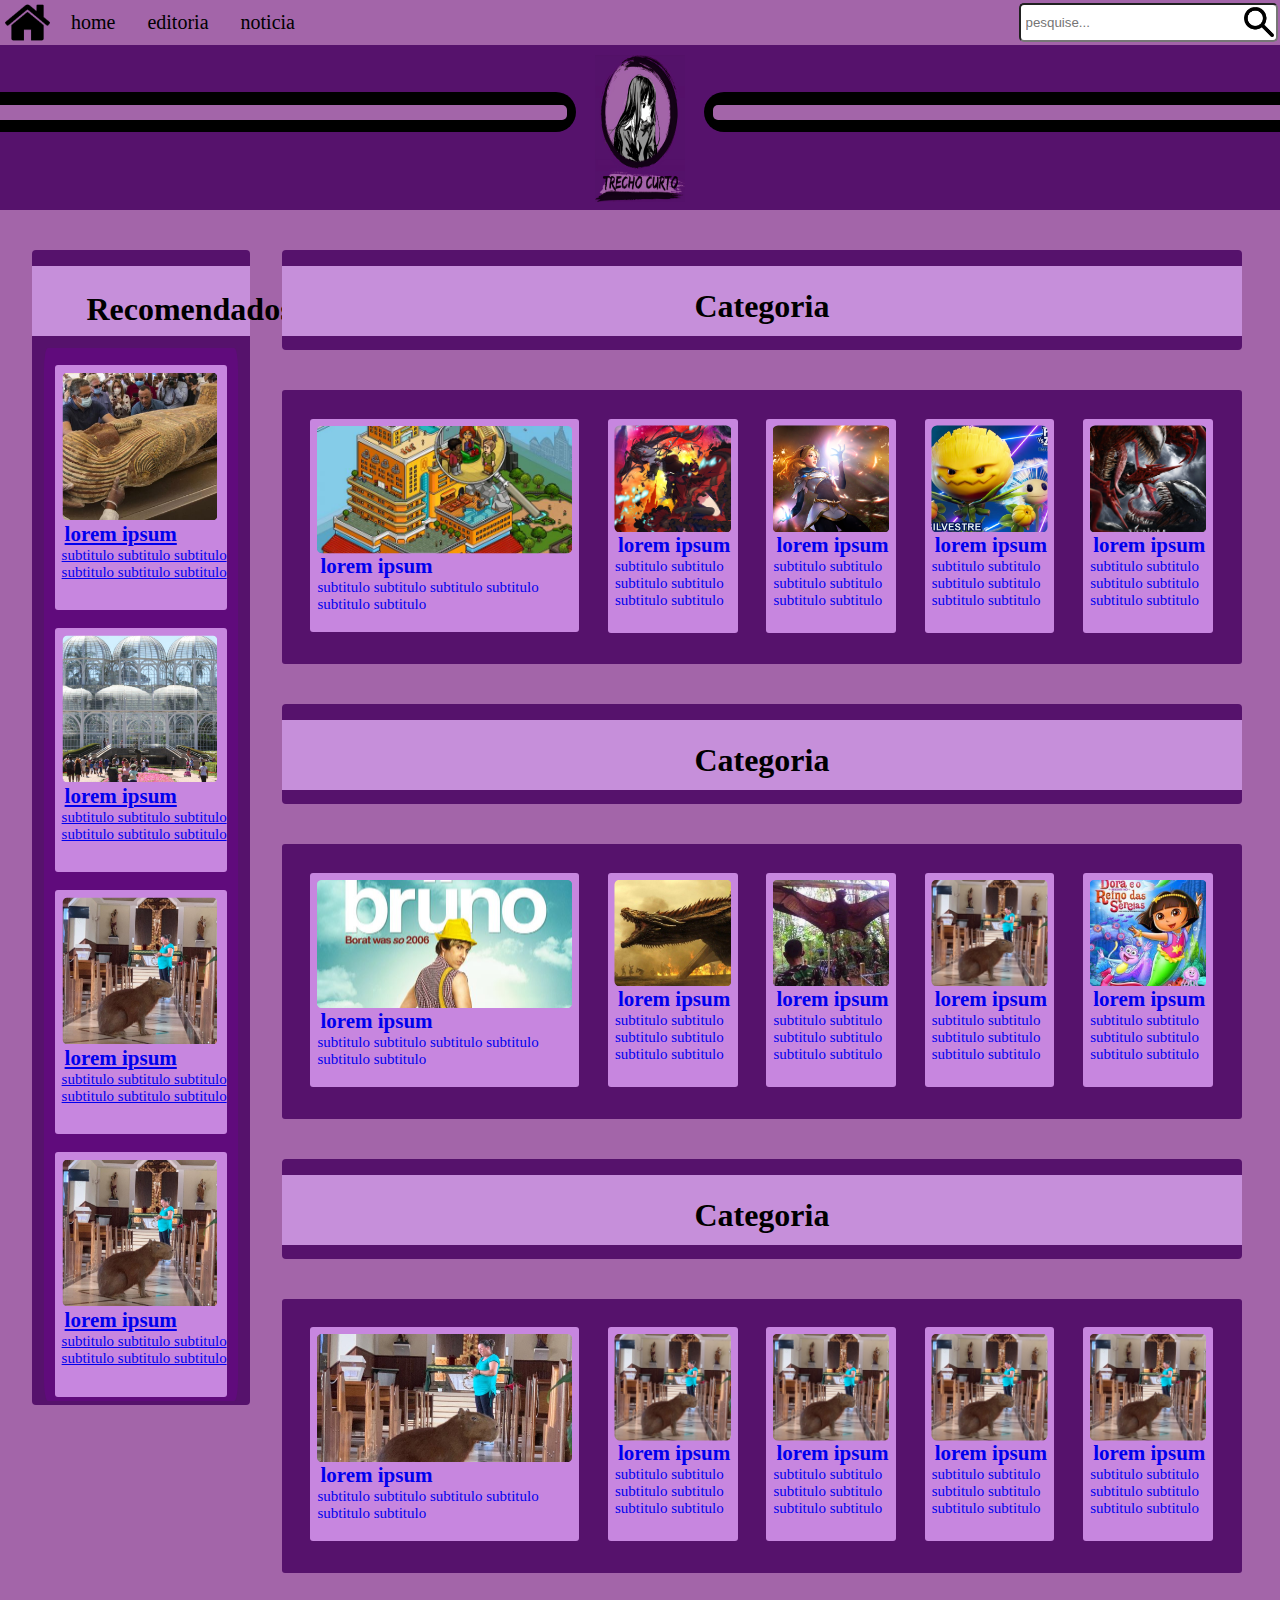
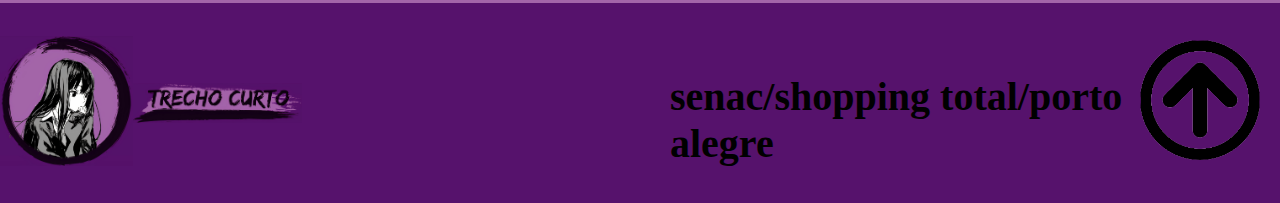
==== index.html @ 4dd02939 "jornal" ====
<!DOCTYPE html>
<html lang="en">
<head>
    <meta charset="UTF-8">
    <meta http-equiv="X-UA-Compatible" content="IE=edge">
    <meta name="viewport" content="width=device-width, initial-scale=1.0">
    <title>Document</title>
    <link rel="stylesheet" href="style.css"/>
</head>
<body>
        <header>
            <nav>
                <a href="home.html" target="blank"><img src="imagens/casinha.png"class="casinha"></a>
                <div>
                    <input type="text" placeholder="pesquise...">
                    <img src="imagens/lupa.png"class="lupa">
                </div>
                <ul>
                    <li><a href="index.html"><p>home</p></a></li>
                    <li><a href="editorial.html"><p>editoria</p></a></li>
                    <li><a href="noticia.html"><p>noticia</p></a></li>
                </ul>
            </nav> 
            <div class="laco1"><div></div></div>
            <div class="laco2"><div></div></div>
            <a href="index.html"><img src="imagens/logo.jpg" class="logo"></a>
        </header>
    <main>
        <aside class="aside">
            <section id="recomendados">
                <h1 id="recomendadosTitulo"> Recomendados </h1>
            </section>
            <section id="container">
                <a href="https://www.youtube.com/">
                    <div class="recomendado">
                        <img src="imagens/sarcofago.jpg" class="imagemRecomendado"/>
                        <h2>lorem ipsum</h2>
                        <p> subtitulo subtitulo subtitulo subtitulo subtitulo subtitulo </p>

                    </div>
                </a>
                <a href="https://www.youtube.com/">
                    <div class="recomendado">
                        <img src="imagens/Curitiba.jpg" class="imagemRecomendado"/>
                        <h2>lorem ipsum</h2>
                        <p> subtitulo subtitulo subtitulo subtitulo subtitulo subtitulo </p>
                    </div>
                </a>
                <a href="https://www.youtube.com/">
                    <div class="recomendado">
                        <img src="imagens/capivara.jpeg" class="imagemRecomendado"/>
                        <h2>lorem ipsum</h2>
                        <p> subtitulo subtitulo subtitulo subtitulo subtitulo subtitulo </p>
                    </div>
                </a>
                <a href="https://www.youtube.com/">
                    <div class="recomendado">
                        <img src="imagens/capivara.jpeg" class="imagemRecomendado"/>
                        <h2>lorem ipsum</h2>
                        <p> subtitulo subtitulo subtitulo subtitulo subtitulo subtitulo </p>
                    </div>
                </a>
            </section>
        </aside>
        <section class="categorias">
            <div class="categoria">
                <h1 class="nomedacategoria"> Categoria </h1>
            </div>

        </section>
        <section class="noticias">
            <a href="https://www.youtube.com/">
                <div class= "popular">
                    <img src="imagens/rabo hotel.jpeg" class="imagemPopular" id="img1"/>
                    <h2>lorem ipsum</h2>
                    <p> subtitulo subtitulo subtitulo subtitulo subtitulo subtitulo </p>
                </div>
            </a>
            <a href="https://www.youtube.com/">
                <div class="noticia">
                    <img src="imagens/date a bullet.jpg" class="imagemNoticia" id="img2"/>
                    <h2>lorem ipsum</h2>    
                    <p> subtitulo subtitulo subtitulo subtitulo subtitulo subtitulo </p>        
                </div>
            </a>
                
            <a href="https://www.youtube.com/">
                <div class="noticia">
                    <img src="imagens/boneco escroto.png" class="imagemNoticia" id="img3"/>
                    <h2>lorem ipsum</h2>
                    <p> subtitulo subtitulo subtitulo subtitulo subtitulo subtitulo </p>                            
                </div>
            </a>
            <a href="https://www.youtube.com/">
                <div class="noticia">
                    <img src="imagens/florzinha pvz.jpg" class="imagemNoticia" id="img4"/>
                    <h2>lorem ipsum</h2> 
                    <p> subtitulo subtitulo subtitulo subtitulo subtitulo subtitulo </p>                           
                </div>
            </a>
            <a href="https://www.youtube.com/">
                <div class="noticia">
                    <img src="imagens/Venom.jpg_large" class="imagemNoticia" id="img5"/>
                    <h2>lorem ipsum</h2>  
                    <p> subtitulo subtitulo subtitulo subtitulo subtitulo subtitulo </p>                         
                </div>
            </a>
        </section>
        <section class="categorias">
            <div class="categoria">
                <h1 class="nomedacategoria"> Categoria </h1>
            </div>

        </section>
        <section class="noticias">
            <a href="https://www.youtube.com/">
                <div class= "popular">
                    <img src="imagens/bruno.jpg" class="imagemPopular" id="img6"/>
                    <h2>lorem ipsum</h2>
                    <p> subtitulo subtitulo subtitulo subtitulo subtitulo subtitulo </p>
                </div>
            </a>
            <a href="https://www.youtube.com/">
                <div class="noticia">
                    <img src="imagens/dragão.jpg" class="imagemNoticia" id="img7"/>
                    <h2>lorem ipsum</h2> 
                    <p> subtitulo subtitulo subtitulo subtitulo subtitulo subtitulo </p>           
                </div>
            </a>
                
            <a href="https://www.youtube.com/">
                <div class="noticia">
                    <img src="imagens/morcegão.jpeg" class="imagemNoticia" id="img8"/>
                    <h2>lorem ipsum</h2>   
                    <p> subtitulo subtitulo subtitulo subtitulo subtitulo subtitulo </p>                         
                </div>
            </a>
            <a href="https://www.youtube.com/">
                <div class="noticia">
                    <img src="imagens/capivara.jpeg" class="imagemNoticia" id="img9"/>
                    <h2>lorem ipsum</h2> 
                    <p> subtitulo subtitulo subtitulo subtitulo subtitulo subtitulo </p>                           
                </div>
            </a>
            <a href="https://www.youtube.com/">
                <div class="noticia">
                    <img src="imagens/dora venturera.jpg" class="imagemNoticia" id="img10"/>
                    <h2>lorem ipsum</h2>  
                    <p> subtitulo subtitulo subtitulo subtitulo subtitulo subtitulo </p>                         
                </div>
            </a>
        </section>
        <section class="categorias">
            <div class="categoria">
                <h1 class="nomedacategoria"> Categoria </h1>
            </div>

        </section>
        <section class="noticias">
            <a href="https://www.youtube.com/">
                <div class= "popular">
                    <img src="imagens/capivara.jpeg" class="imagemPopular"/>
                    <h2>lorem ipsum</h2>
                    <p> subtitulo subtitulo subtitulo subtitulo subtitulo subtitulo </p>
                </div>
            </a>
            <a href="https://www.youtube.com/">
                <div class="noticia">
                    <img src="imagens/capivara.jpeg" class="imagemNoticia"/>
                    <h2>lorem ipsum</h2>  
                    <p> subtitulo subtitulo subtitulo subtitulo subtitulo subtitulo </p>          
                </div>
            </a>
                
            <a href="https://www.youtube.com/">
                <div class="noticia">
                    <img src="imagens/capivara.jpeg" class="imagemNoticia"/>
                    <h2>lorem ipsum</h2>  
                    <p> subtitulo subtitulo subtitulo subtitulo subtitulo subtitulo </p>                          
                </div>
            </a>
            <a href="https://www.youtube.com/">
                <div class="noticia">
                    <img src="imagens/capivara.jpeg" class="imagemNoticia"/>
                    <h2>lorem ipsum</h2> 
                    <p> subtitulo subtitulo subtitulo subtitulo subtitulo subtitulo </p>                           
                </div>
            </a>
            <a href="https://www.youtube.com/">
                <div class="noticia">
                    <img src="imagens/capivara.jpeg" class="imagemNoticia"/>
                    <h2>lorem ipsum</h2> 
                    <p> subtitulo subtitulo subtitulo subtitulo subtitulo subtitulo </p>                          
                </div>
            </a>
        </section>
    </main>
    <footer>
        <img src="imagens/logo cima.jpg" class="logocima">
        <img src="imagens/logo baixo.jpg" class="logobaixo">
        <img src="imagens/seta.png" alt="" class="seta">
        <h3>senac/shopping total/porto alegre</h3>
    </footer>
    </footer>
</body>
</html>
---- style.css ----
*{
    margin: 0px;
    padding: 0px;
}

body{
    background-color: #a365a9;
}
*{
    margin:0px;
    padding:0px;
}
/*body{
    width:100%;
    max-width:1980px;
    min-width:1980px;
    float:center;
}*/
/*//////////////////////////////////////////// HEADER /////////////////////////////////////////////////*/
header{
    background-color:#56126c;
    height:210px;
    width:100%;
    display: block;
    float: left;
}
nav{
    background-color:#a365a9;
    width: 100%;
    height:45px;
    float:left;
    display: block;
}
.logo{
    height:70%;
    width:7%;
    position: relative;
    top:10px;
    margin-left: 1.5%;
}
.laco1{
    height:40px;
    width:45%;
    float: left;
    display: block;
    background-color: black;
    position: relative;
    top:47px;
    border-radius:0px 30px 30px 0px;
}
.laco1 div{
    height: 15px;
    width: 98.5%;
    float:left;
    display: block;
    margin-top:12.5px;
    background-color:#a365a9;
    border-radius: 0px 5px 5px 0px;
}
.laco2{
    height:40px;
    width:45%;
    display: block;
    background-color: black;
    border-radius:30px 0px 0px 30px;
    position: relative;
    top:47px;
    float: right;
}
.laco2 div{
    height: 15px;
    width: 98.5%;
    float:right;
    display: block;
    margin-top:12.5px;
    background-color:#a365a9;
    border-radius: 5px 0px 0px 5px;
}
header nav ul{
    float: left;
    margin-left: 5px;
}
header nav ul li{
    float: left;
    list-style:none;
    padding-left:16px;
    font-size:20px;
    padding-top:11px;
    padding-bottom:12px;
    padding-right:16px;
}
header nav ul li:hover{
    background-color:#56126c;
    color: white;
}
header nav ul li a{
    text-decoration: none;
    color: black;
    font-family:Georgia, 'Times New Roman', Times, serif;
}
input{
    float: right;
    width:250px;
    height:35px;
    margin-top:2.5px;
    margin-right:2.5px;
    border-radius:5px;
    padding-left:5px;
}
.lupa{
    height: 30px;
    float: right;
    margin-right: -255px;
    margin-top:7px;
}
.casinha{
    height:45px;
    float: left;
    margin-left:5px;
}




/** CELULAR */


@media only screen and (min-width: 1207px){
    main aside{
        width: 17%;
        aspect-ratio: 1/5.31;
        float: left;
        background-color: #56126c;
        margin-left: 2.5%;
        margin-top: 40px;
        border-radius: 4px;
    } /**  aside */
    #recomendados{
        width: 100%;
        height: 70px;
        float: left;
        background-color: #c68fda;
        margin-left: 0px;
        margin-top: 16px;
    } /**  barra escura no topo */
    #recomendadosTitulo{
        width: 50%;
        height: 50px;
        float: left;
        margin-left: 25%;
        margin-top: 25px;
    } /**  palavra recomendados no topo */
    #container{
        width: 89%;
        aspect-ratio: 1/5.44;
        float: left;
        background-color: #600b7c;
        margin-left: 5.5%;
        margin-top: 5.5%;
        border-radius: 2%;
    } /**  quadrado fora das cards */
    .recomendado{
        width: 89%;
        aspect-ratio: 1/1.42;
        background-color: #c786df;
        margin-top: 9%;
        margin-left: auto;
        margin-right: auto;
        border-radius: 3px;
    } /**  cards dos recomendados */
    .imagemRecomendado{
        object-fit: cover;
        height: 60%;
        width: 90%;
        padding: 4.5%;
        border-radius: 12px;
    } /**  imagem dos recomendados */
    .categorias{
        width: 75%;
        height: 100px;
        margin-top: 40px;
        margin-left: 2.5%;
        float: left;
        background-color: #56126c;
        border-radius: 4px;
    } /**  quadrado que fica em cima das noticia */
    .categoria{
        width: 100%;
        height: 70px;
        float: left;
        background-color: #c68fda;
        margin-left: 0px;
        margin-top: 16px;
    } /**  quadrado que fica dentro da categoria */
    .nomedacategoria{
        width: 50%;
        height: 50px;
        float: left;
        margin-left: 43%;
        margin-top: 22px;
    } /**  titulo da categoria */
    .noticias{
        width: 75%;
        aspect-ratio: 14/4;
        margin-top: 40px;
        margin-left: 2.5%;
        float: left;
        background-color: #56126c;
        border-radius: 3px;
    } /**  quadrado das noticia */
    .noticia{
        width: 13.5%;
        aspect-ratio: 1/1.65;
        margin-top: 3%;
        margin-bottom: 3%;
        margin-left: 3%;
        float: left;
        background-color: #c786df;
        display: block;
        border-radius: 3px;
    } /**  cards da noticia */
    .popular{
        width: 28%;
        aspect-ratio: 4/3.18;
        margin-top: 3%;
        margin-left: 3%;
        margin-bottom: 3%;
        float: left;
        background-color: #c786df;
        border-radius: 3px;
    } /** cards dos populares */
    .imagemPopular{
        object-fit: cover;
        height: 60%;
        width: 95%;
        padding: 2.5%;
        border-radius: 12px;
    } /** imagem populares */
    .imagemNoticia{
        object-fit: cover;
        height: 50%;
        width: 90%;
        padding: 5%;
        border-radius: 12px;
    } /** imagem noticias */
    footer{
        width: 100%;
        height: 100px;
        background-color: #56126c;
        float: left;
        position: relative;
        top: 30px;
    }
    .noticia:hover{
        transform: scale(1.2);
        background-color: #e0a0f7;
    }
    .recomendado:hover{
            transform: scale(1.2);
            background-color: #e0a0f7;
    }
    .popular:hover{
        transform: scale(1.2);
        background-color: #e0a0f7;
    }
    #img6{
        object-position: 50% 15%;
    }
    #img7{
        object-position:0% 50%;
    }
    main section a div h2{
        margin-left: 10px;
        font-size: 21px;
        margin-top: -10px;
    }
    main section a div p{
        margin-left: 7px;
        font-size: 15px;
        text-align:left;
    }
}
footer{
    height: 200px;
    width:100%;
    float: left;
    display: block;
    background-color:#56126c;
}
.logocima{
    height:130px;
    float: left;
    display: block;
    padding-top:33px;
}
.logobaixo{
    float: left;
    height: 40px;
    margin-top:80px;
}
footer h3{
    margin-top:70px;
    margin-left:670px;
    font-size:40px;
    width:620px;
}
.seta{
    height: 120px;
    float: right;
    display: block;
    margin-right:20px;
    margin-top:37px;
}
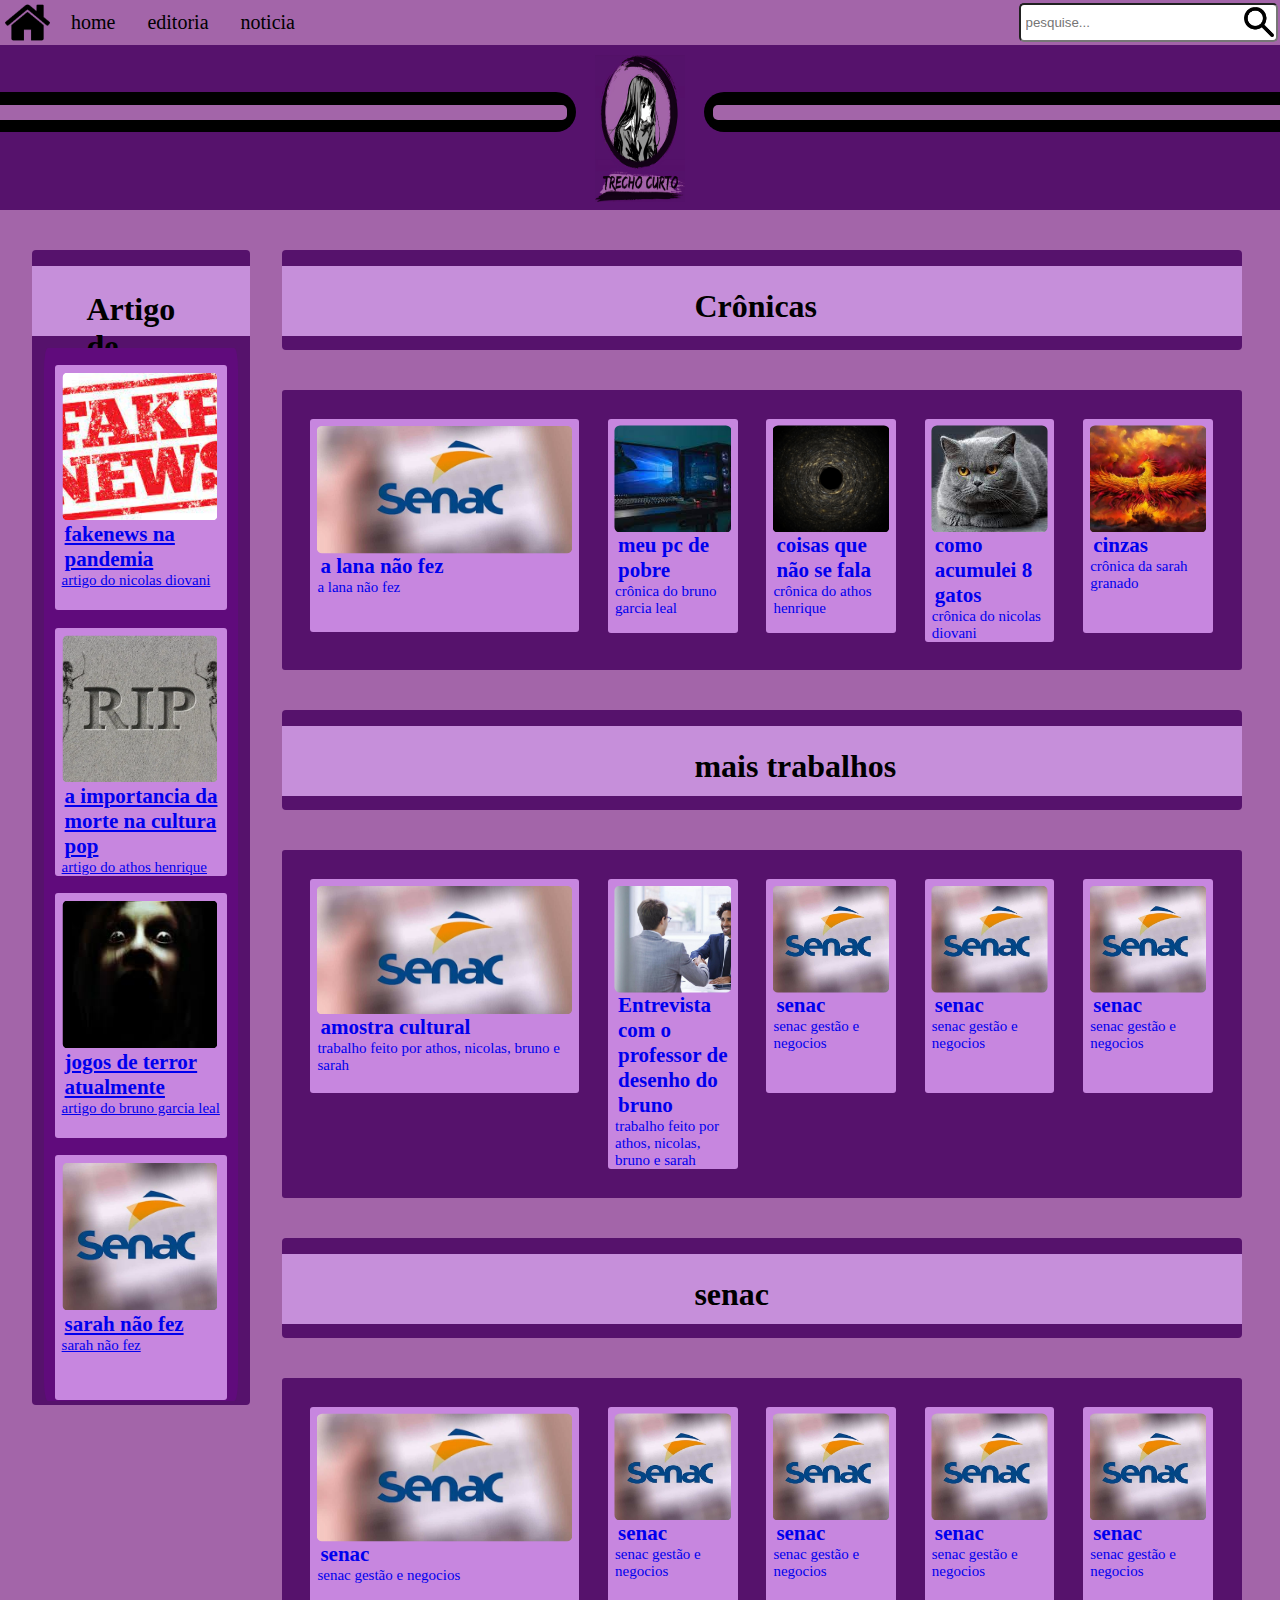
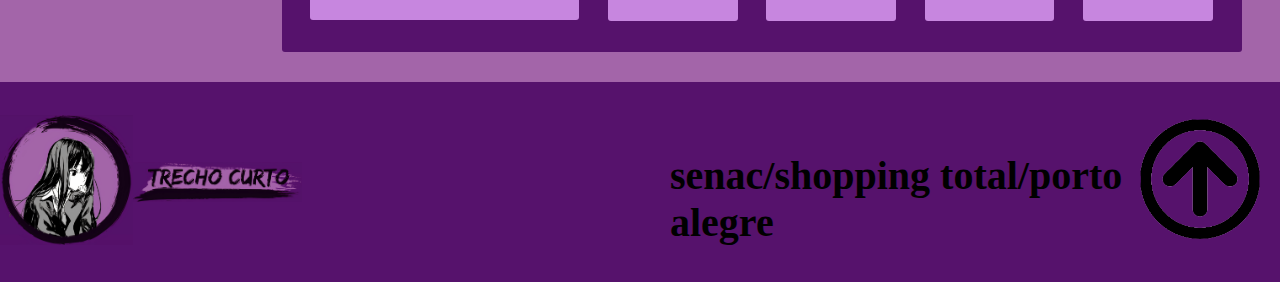
==== commit 0e02c69a: "jornal" ====
--- a/index.html
+++ b/index.html
@@ -28,169 +28,167 @@
     <main>
         <aside class="aside">
             <section id="recomendados">
-                <h1 id="recomendadosTitulo"> Recomendados </h1>
+                <h1 id="recomendadosTitulo"> Artigo de opinião </h1>
             </section>
             <section id="container">
-                <a href="https://www.youtube.com/">
-                    <div class="recomendado">
-                        <img src="imagens/sarcofago.jpg" class="imagemRecomendado"/>
-                        <h2>lorem ipsum</h2>
-                        <p> subtitulo subtitulo subtitulo subtitulo subtitulo subtitulo </p>
-
-                    </div>
-                </a>
-                <a href="https://www.youtube.com/">
-                    <div class="recomendado">
-                        <img src="imagens/Curitiba.jpg" class="imagemRecomendado"/>
-                        <h2>lorem ipsum</h2>
-                        <p> subtitulo subtitulo subtitulo subtitulo subtitulo subtitulo </p>
-                    </div>
-                </a>
-                <a href="https://www.youtube.com/">
-                    <div class="recomendado">
-                        <img src="imagens/capivara.jpeg" class="imagemRecomendado"/>
-                        <h2>lorem ipsum</h2>
-                        <p> subtitulo subtitulo subtitulo subtitulo subtitulo subtitulo </p>
-                    </div>
-                </a>
-                <a href="https://www.youtube.com/">
-                    <div class="recomendado">
-                        <img src="imagens/capivara.jpeg" class="imagemRecomendado"/>
-                        <h2>lorem ipsum</h2>
-                        <p> subtitulo subtitulo subtitulo subtitulo subtitulo subtitulo </p>
+                <a href="artigonico.html">
+                    <div class="recomendado">
+                        <img src="imagens/fake.jfif" class="imagemRecomendado"/>
+                        <h2>fakenews na pandemia</h2>
+                        <p>artigo do nicolas diovani</p>
+
+                    </div>
+                </a>
+                <a href="atigoatho.html">
+                    <div class="recomendado">
+                        <img src="imagens/rip.jpg" class="imagemRecomendado"/>
+                        <h2>a importancia da morte na cultura pop</h2>
+                        <p> artigo do athos henrique </p>
+                    </div>
+                </a>
+                <a href="artigobrun.html">
+                    <div class="recomendado">
+                        <img src="imagens/terror.jfif" class="imagemRecomendado"/>
+                        <h2>jogos de terror atualmente</h2>
+                        <p> artigo do bruno garcia leal</p>
+                    </div>
+                </a>
+                <a href="*">
+                    <div class="recomendado">
+                        <img src="imagens/senac.jpg" class="imagemRecomendado"/>
+                        <h2>sarah não fez</h2>
+                        <p>sarah não fez</p>
                     </div>
                 </a>
             </section>
         </aside>
         <section class="categorias">
             <div class="categoria">
-                <h1 class="nomedacategoria"> Categoria </h1>
+                <h1 class="nomedacategoria"> Crônicas </h1>
             </div>
 
         </section>
         <section class="noticias">
-            <a href="https://www.youtube.com/">
+            <a href="noticia.html">
                 <div class= "popular">
-                    <img src="imagens/rabo hotel.jpeg" class="imagemPopular" id="img1"/>
-                    <h2>lorem ipsum</h2>
-                    <p> subtitulo subtitulo subtitulo subtitulo subtitulo subtitulo </p>
-                </div>
-            </a>
-            <a href="https://www.youtube.com/">
-                <div class="noticia">
-                    <img src="imagens/date a bullet.jpg" class="imagemNoticia" id="img2"/>
-                    <h2>lorem ipsum</h2>    
-                    <p> subtitulo subtitulo subtitulo subtitulo subtitulo subtitulo </p>        
+                    <img src="imagens/senac.jpg" class="imagemPopular" id="img1"/>
+                    <h2>a lana não fez</h2>
+                    <p>a lana não fez</p>
+                </div>
+            </a>
+            <a href="bruno.html">
+                <div class="noticia">
+                    <img src="imagens/pc.jfif" class="imagemNoticia" id="img2"/>
+                    <h2>meu pc de pobre</h2>    
+                    <p>crônica do bruno garcia leal</p>        
                 </div>
             </a>
                 
-            <a href="https://www.youtube.com/">
-                <div class="noticia">
-                    <img src="imagens/boneco escroto.png" class="imagemNoticia" id="img3"/>
-                    <h2>lorem ipsum</h2>
-                    <p> subtitulo subtitulo subtitulo subtitulo subtitulo subtitulo </p>                            
-                </div>
-            </a>
-            <a href="https://www.youtube.com/">
-                <div class="noticia">
-                    <img src="imagens/florzinha pvz.jpg" class="imagemNoticia" id="img4"/>
-                    <h2>lorem ipsum</h2> 
-                    <p> subtitulo subtitulo subtitulo subtitulo subtitulo subtitulo </p>                           
-                </div>
-            </a>
-            <a href="https://www.youtube.com/">
-                <div class="noticia">
-                    <img src="imagens/Venom.jpg_large" class="imagemNoticia" id="img5"/>
-                    <h2>lorem ipsum</h2>  
-                    <p> subtitulo subtitulo subtitulo subtitulo subtitulo subtitulo </p>                         
+            <a href="athos.html">
+                <div class="noticia">
+                    <img src="imagens/buraco.jpg" class="imagemNoticia" id="img3"/>
+                    <h2>coisas que não se fala</h2>
+                    <p>crônica do athos henrique </p>                            
+                </div>
+            </a>
+            <a href="nicolas.html">
+                <div class="noticia">
+                    <img src="imagens/gato.jfif" class="imagemNoticia" id="img4"/>
+                    <h2>como acumulei 8 gatos</h2> 
+                    <p>crônica do nicolas diovani</p>                           
+                </div>
+            </a>
+            <a href="sarah.html">
+                <div class="noticia">
+                    <img src="imagens/fenix.jpg" class="imagemNoticia" id="img5"/>
+                    <h2>cinzas</h2>  
+                    <p>crônica da sarah granado</p>                         
                 </div>
             </a>
         </section>
         <section class="categorias">
             <div class="categoria">
-                <h1 class="nomedacategoria"> Categoria </h1>
+                <h1 class="nomedacategoria"> mais trabalhos </h1>
             </div>
 
         </section>
         <section class="noticias">
-            <a href="https://www.youtube.com/">
+            <a href="amostra.html">
                 <div class= "popular">
-                    <img src="imagens/bruno.jpg" class="imagemPopular" id="img6"/>
-                    <h2>lorem ipsum</h2>
-                    <p> subtitulo subtitulo subtitulo subtitulo subtitulo subtitulo </p>
-                </div>
-            </a>
-            <a href="https://www.youtube.com/">
-                <div class="noticia">
-                    <img src="imagens/dragão.jpg" class="imagemNoticia" id="img7"/>
-                    <h2>lorem ipsum</h2> 
-                    <p> subtitulo subtitulo subtitulo subtitulo subtitulo subtitulo </p>           
-                </div>
-            </a>
-                
-            <a href="https://www.youtube.com/">
-                <div class="noticia">
-                    <img src="imagens/morcegão.jpeg" class="imagemNoticia" id="img8"/>
-                    <h2>lorem ipsum</h2>   
-                    <p> subtitulo subtitulo subtitulo subtitulo subtitulo subtitulo </p>                         
-                </div>
-            </a>
-            <a href="https://www.youtube.com/">
-                <div class="noticia">
-                    <img src="imagens/capivara.jpeg" class="imagemNoticia" id="img9"/>
-                    <h2>lorem ipsum</h2> 
-                    <p> subtitulo subtitulo subtitulo subtitulo subtitulo subtitulo </p>                           
-                </div>
-            </a>
-            <a href="https://www.youtube.com/">
-                <div class="noticia">
-                    <img src="imagens/dora venturera.jpg" class="imagemNoticia" id="img10"/>
-                    <h2>lorem ipsum</h2>  
-                    <p> subtitulo subtitulo subtitulo subtitulo subtitulo subtitulo </p>                         
+                    <img src="imagens/senac.jpg" class="imagemPopular" id="img6"/>
+                    <h2>amostra cultural</h2>
+                    <p>trabalho feito por athos, nicolas, bruno e sarah</p>
+                </div>
+            </a>
+            <a href="entrevista.html">
+                <div class="noticia">
+                    <img src="imagens/entrevista.png" class="imagemNoticia" id="img7"/>
+                    <h2>Entrevista com o professor de desenho do bruno</h2> 
+                    <p>trabalho feito por athos, nicolas, bruno e sarah </p>           
+                </div>
+            </a>
+            <a href="*">
+                <div class="noticia">
+                    <img src="imagens/senac.jpg" class="imagemNoticia" id="img8"/>
+                    <h2>senac</h2> 
+                    <p>senac gestão e negocios</p>                    
+                </div>
+            </a>
+            <a href="*">
+                <div class="noticia">
+                    <img src="imagens/senac.jpg" class="imagemNoticia" id="img8"/>
+                    <h2>senac</h2> 
+                    <p>senac gestão e negocios</p>                    
+                </div>
+            </a>
+            <a href="*">
+                <div class="noticia">
+                    <img src="imagens/senac.jpg" class="imagemNoticia" id="img8"/>
+                    <h2>senac</h2> 
+                    <p>senac gestão e negocios</p>                    
                 </div>
             </a>
         </section>
         <section class="categorias">
             <div class="categoria">
-                <h1 class="nomedacategoria"> Categoria </h1>
+                <h1 class="nomedacategoria">senac</h1>
             </div>
 
         </section>
         <section class="noticias">
-            <a href="https://www.youtube.com/">
+            <a href="*">
                 <div class= "popular">
-                    <img src="imagens/capivara.jpeg" class="imagemPopular"/>
-                    <h2>lorem ipsum</h2>
-                    <p> subtitulo subtitulo subtitulo subtitulo subtitulo subtitulo </p>
-                </div>
-            </a>
-            <a href="https://www.youtube.com/">
-                <div class="noticia">
-                    <img src="imagens/capivara.jpeg" class="imagemNoticia"/>
-                    <h2>lorem ipsum</h2>  
-                    <p> subtitulo subtitulo subtitulo subtitulo subtitulo subtitulo </p>          
-                </div>
-            </a>
-                
-            <a href="https://www.youtube.com/">
-                <div class="noticia">
-                    <img src="imagens/capivara.jpeg" class="imagemNoticia"/>
-                    <h2>lorem ipsum</h2>  
-                    <p> subtitulo subtitulo subtitulo subtitulo subtitulo subtitulo </p>                          
-                </div>
-            </a>
-            <a href="https://www.youtube.com/">
-                <div class="noticia">
-                    <img src="imagens/capivara.jpeg" class="imagemNoticia"/>
-                    <h2>lorem ipsum</h2> 
-                    <p> subtitulo subtitulo subtitulo subtitulo subtitulo subtitulo </p>                           
-                </div>
-            </a>
-            <a href="https://www.youtube.com/">
-                <div class="noticia">
-                    <img src="imagens/capivara.jpeg" class="imagemNoticia"/>
-                    <h2>lorem ipsum</h2> 
-                    <p> subtitulo subtitulo subtitulo subtitulo subtitulo subtitulo </p>                          
+                    <img src="imagens/senac.jpg" class="imagemPopular"/>
+                    <h2>senac</h2>
+                    <p>senac gestão e negocios</p>
+                </div>
+            </a>
+            <a href="*">
+                <div class="noticia">
+                    <img src="imagens/senac.jpg" class="imagemNoticia" id="img8"/>
+                    <h2>senac</h2> 
+                    <p>senac gestão e negocios</p>                    
+                </div>
+            </a>
+            <a href="*">
+                <div class="noticia">
+                    <img src="imagens/senac.jpg" class="imagemNoticia" id="img8"/>
+                    <h2>senac</h2>  
+                    <p>senac gestão e negocios</p>                   
+                </div>
+            </a>
+            <a href="*">
+                <div class="noticia">
+                    <img src="imagens/senac.jpg" class="imagemNoticia" id="img8"/>
+                    <h2>senac</h2> 
+                    <p>senac gestão e negocios</p>                    
+                </div>
+            </a>
+            <a href="*">
+                <div class="noticia">
+                    <img src="imagens/senac.jpg" class="imagemNoticia" id="img8"/>
+                    <h2>senac</h2> 
+                    <p>senac gestão e negocios</p>                    
                 </div>
             </a>
         </section>
